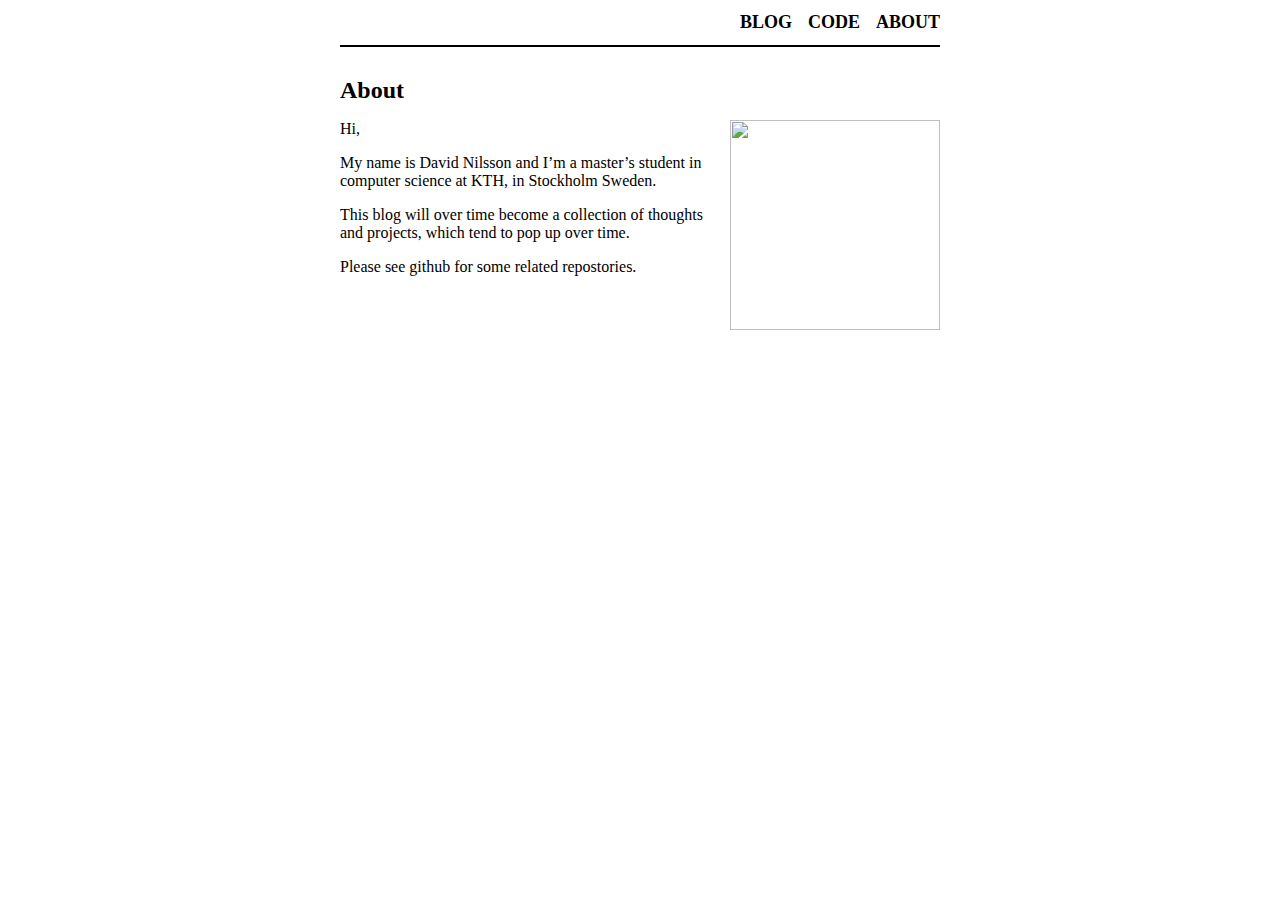
==== about.html @ 8aa20fd6 "Some updates" ====
<?xml version="1.0" encoding="UTF-8" ?>
<!DOCTYPE html PUBLIC "-//W3C//DTD XHTML 1.0 Strict//EN" "http://www.w3.org/TR/xhtml1/DTD/xhtml1-strict.dtd">
<html xmlns="http://www.w3.org/1999/xhtml" xml:lang="en" lang="en">
    <head>
        <meta http-equiv="Content-Type" content="text/html; charset=UTF-8" />
        <title>About</title>
        <link rel="stylesheet" type="text/css" href="./css/default.css" />
        <script type="text/javascript" src="http://cdn.mathjax.org/mathjax/latest/MathJax.js?config=TeX-AMS-MML_HTMLorMML"></script>
    </head>
    <body>
        <div id="header">
            <div id="navigation">
                <a href="./">Blog</a>
                <a href="https://github.com/davnils" target="_blank">Code</a>
                <a href="./about.html">About</a>
            </div>
        </div>

        <div id="content">
            <h1>About</h1>
            <p><img style="float: right; margin-left: 1em; width: 210px; height: 210px" src="images/me.jpg " /></p>
<p>Hi,</p>
<p>My name is David Nilsson and I’m a master’s student in computer science at KTH, in Stockholm Sweden.</p>
<p>This blog will over time become a collection of thoughts and projects, which tend to pop up over time.</p>
<p>Please see github for some related repostories.</p>
        </div>
    </body>
</html>
---- css/default.css ----
body{color:black;font-size:16px;margin:0px auto 0px auto;width:600px}div#header{border-bottom:2px solid black;margin-bottom:30px;padding:12px 0px 12px 0px}div#logo a{color:black;float:left;font-size:18px;font-weight:bold;text-decoration:none}div#header #navigation{text-align:right}div#header #navigation a{color:black;font-size:18px;font-weight:bold;margin-left:12px;text-decoration:none;text-transform:uppercase}div#footer{border-top:solid 2px black;color:#555;font-size:12px;margin-top:30px;padding:12px 0px 12px 0px;text-align:right}h1{font-size:24px}h2{font-size:20px}div.info{color:#555;font-size:14px;font-style:italic}div.post{margin-top:4em}div.box{width:10px;height:10px;border:1px;border-style:dotted;background-color:white;float:right}
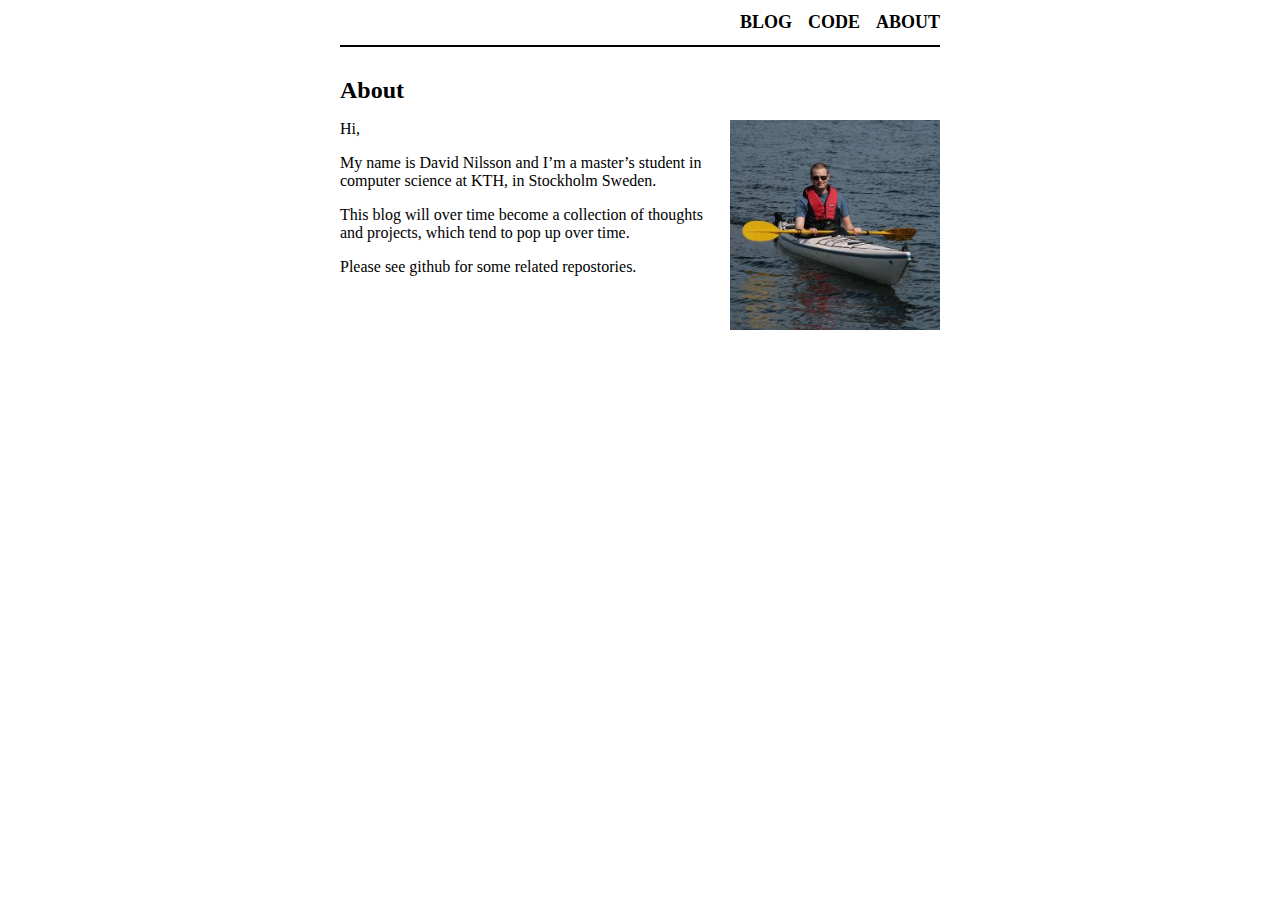
==== commit 62045957: "New post: Reliable SQL injections" ====
--- a/about.html
+++ b/about.html
@@ -5,7 +5,15 @@
         <meta http-equiv="Content-Type" content="text/html; charset=UTF-8" />
         <title>About</title>
         <link rel="stylesheet" type="text/css" href="./css/default.css" />
+
         <script type="text/javascript" src="http://cdn.mathjax.org/mathjax/latest/MathJax.js?config=TeX-AMS-MML_HTMLorMML"></script>
+        <script type="text/javascript">
+        MathJax.Hub.Config({
+          tex2jax: {
+            inlineMath: [ ['$','$'], ['\\(','\\)'] ]
+          }
+        });
+        </script>
     </head>
     <body>
         <div id="header">
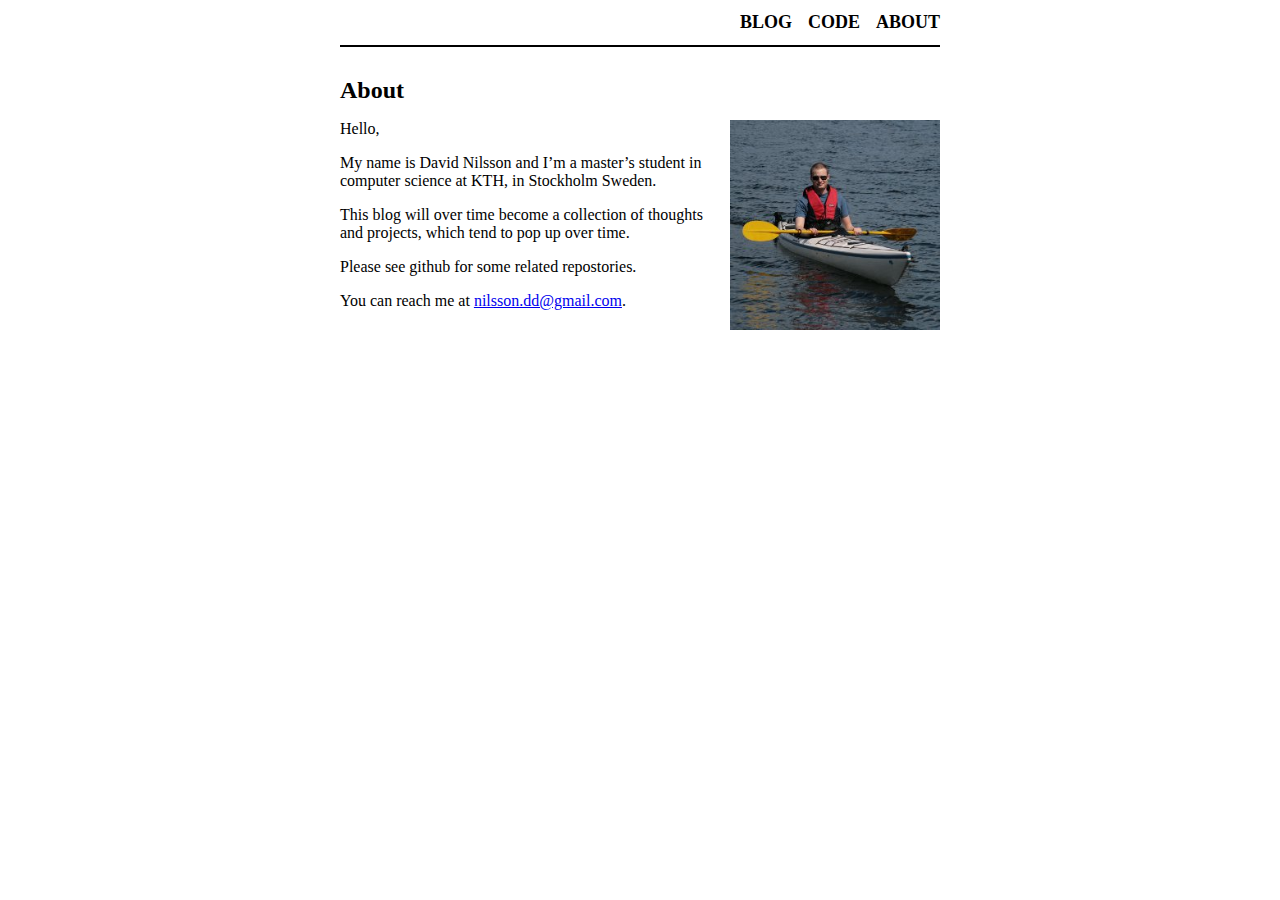
==== commit 93b3ac0c: "Update about page." ====
--- a/about.html
+++ b/about.html
@@ -27,10 +27,11 @@
         <div id="content">
             <h1>About</h1>
             <p><img style="float: right; margin-left: 1em; width: 210px; height: 210px" src="images/me.jpg " /></p>
-<p>Hi,</p>
+<p>Hello,</p>
 <p>My name is David Nilsson and I’m a master’s student in computer science at KTH, in Stockholm Sweden.</p>
 <p>This blog will over time become a collection of thoughts and projects, which tend to pop up over time.</p>
 <p>Please see github for some related repostories.</p>
+<p>You can reach me at <a href="mailto:nilsson.dd@gmail.com">nilsson.dd@gmail.com</a>.</p>
         </div>
     </body>
 </html>
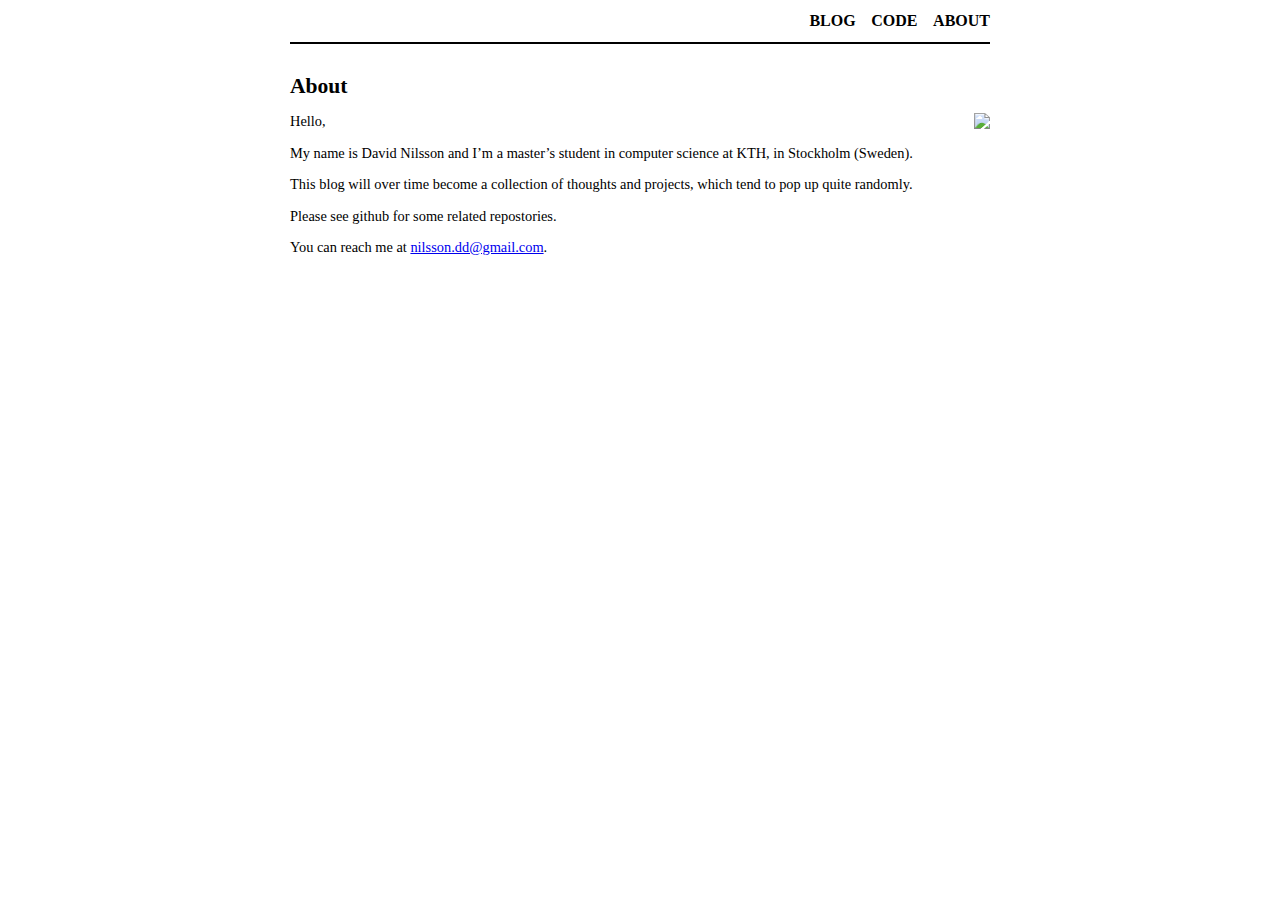
==== commit f71f7493: "New blog format." ====
--- a/about.html
+++ b/about.html
@@ -26,10 +26,10 @@
 
         <div id="content">
             <h1>About</h1>
-            <p><img style="float: right; margin-left: 1em; width: 210px; height: 210px" src="images/me.jpg " /></p>
+            <p><img style="float: right; margin-left: 1em" src="http://en.gravatar.com/userimage/24380044/66ca39c20235d41dc83326799fe04b91.jpg?size=180" /></p>
 <p>Hello,</p>
-<p>My name is David Nilsson and I’m a master’s student in computer science at KTH, in Stockholm Sweden.</p>
-<p>This blog will over time become a collection of thoughts and projects, which tend to pop up over time.</p>
+<p>My name is David Nilsson and I’m a master’s student in computer science at KTH, in Stockholm (Sweden).</p>
+<p>This blog will over time become a collection of thoughts and projects, which tend to pop up quite randomly.</p>
 <p>Please see github for some related repostories.</p>
 <p>You can reach me at <a href="mailto:nilsson.dd@gmail.com">nilsson.dd@gmail.com</a>.</p>
         </div>
--- a/css/default.css
+++ b/css/default.css
@@ -1 +1 @@
-body{color:black;font-size:16px;margin:0px auto 0px auto;width:600px}div#header{border-bottom:2px solid black;margin-bottom:30px;padding:12px 0px 12px 0px}div#logo a{color:black;float:left;font-size:18px;font-weight:bold;text-decoration:none}div#header #navigation{text-align:right}div#header #navigation a{color:black;font-size:18px;font-weight:bold;margin-left:12px;text-decoration:none;text-transform:uppercase}div#footer{border-top:solid 2px black;color:#555;font-size:12px;margin-top:30px;padding:12px 0px 12px 0px;text-align:right}h1{font-size:24px}h2{font-size:20px}div.info{color:#555;font-size:14px;font-style:italic}div.post{margin-top:4em}div.box{width:10px;height:10px;border:1px;border-style:dotted;background-color:white;float:right}+body{color:black;font-size:0.9em;margin:0px auto 0px auto;max-width:700px}div#header{border-bottom:2px solid black;margin-bottom:30px;padding:12px 0px 12px 0px}div#logo a{color:black;float:left;font-size:2em;font-weight:bold;text-decoration:none}div#header #navigation{text-align:right}div#header #navigation a{color:black;font-size:16px;font-weight:bold;margin-left:12px;text-decoration:none;text-transform:uppercase}div#footer{border-top:solid 2px black;color:#555;font-size:12px;margin-top:30px;padding:12px 0px 12px 0px;text-align:right}h1{font-size:1.5em}h2{font-size:1.2em}div.info{color:#555;font-size:14px;font-style:italic}div.post{margin-top:4em}div.box{width:10px;height:10px;border:1px;border-style:dotted;background-color:white;float:right}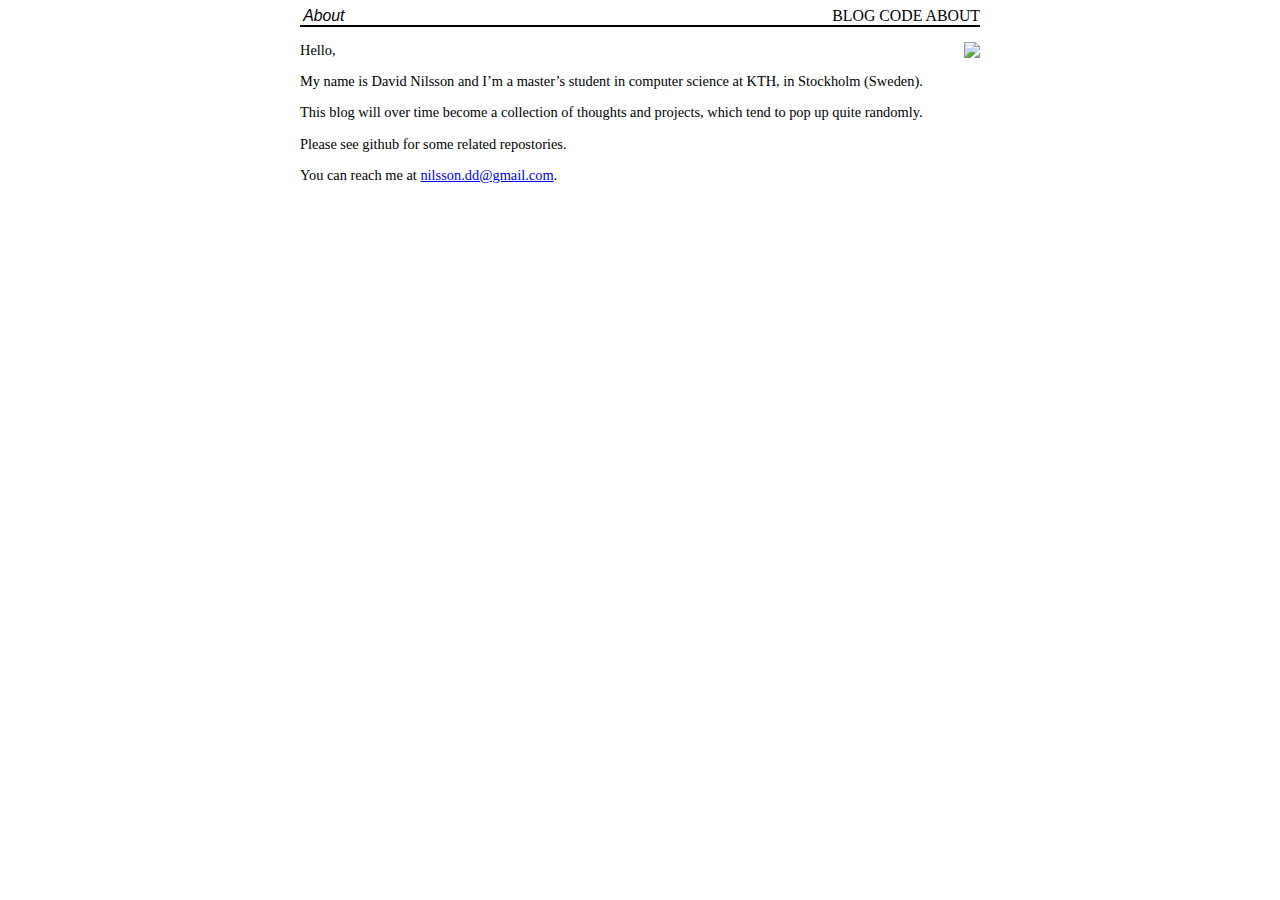
==== commit 24ea8108: "New layout." ====
--- a/about.html
+++ b/about.html
@@ -1,5 +1,7 @@
 <?xml version="1.0" encoding="UTF-8" ?>
+
 <!DOCTYPE html PUBLIC "-//W3C//DTD XHTML 1.0 Strict//EN" "http://www.w3.org/TR/xhtml1/DTD/xhtml1-strict.dtd">
+
 <html xmlns="http://www.w3.org/1999/xhtml" xml:lang="en" lang="en">
     <head>
         <meta http-equiv="Content-Type" content="text/html; charset=UTF-8" />
@@ -17,15 +19,15 @@
     </head>
     <body>
         <div id="header">
-            <div id="navigation">
+            <span id="title">About</span>
+            <span id="menu">
                 <a href="./">Blog</a>
                 <a href="https://github.com/davnils" target="_blank">Code</a>
                 <a href="./about.html">About</a>
-            </div>
+            </span>
         </div>
 
         <div id="content">
-            <h1>About</h1>
             <p><img style="float: right; margin-left: 1em" src="http://en.gravatar.com/userimage/24380044/66ca39c20235d41dc83326799fe04b91.jpg?size=180" /></p>
 <p>Hello,</p>
 <p>My name is David Nilsson and I’m a master’s student in computer science at KTH, in Stockholm (Sweden).</p>
--- a/css/default.css
+++ b/css/default.css
@@ -1 +1 @@
-body{color:black;font-size:0.9em;margin:0px auto 0px auto;max-width:700px}div#header{border-bottom:2px solid black;margin-bottom:30px;padding:12px 0px 12px 0px}div#logo a{color:black;float:left;font-size:2em;font-weight:bold;text-decoration:none}div#header #navigation{text-align:right}div#header #navigation a{color:black;font-size:16px;font-weight:bold;margin-left:12px;text-decoration:none;text-transform:uppercase}div#footer{border-top:solid 2px black;color:#555;font-size:12px;margin-top:30px;padding:12px 0px 12px 0px;text-align:right}h1{font-size:1.5em}h2{font-size:1.2em}div.info{color:#555;font-size:14px;font-style:italic}div.post{margin-top:4em}div.box{width:10px;height:10px;border:1px;border-style:dotted;background-color:white;float:right}+body{color:black;font-size:0.9em;margin:0px auto 0px auto;max-width:680px;padding:0.5em}div#header{border-bottom:2px solid black;padding-bottom:0px}div#header #title{font:1.1em arial,sans-serif;font-style:italic;padding-left:0.2em}div#header #menu{font-size:1.1em;text-transform:uppercase;text-align:right;float:right;height:100%}div#header #menu a{color:black;text-decoration:none}h1{font-size:1.5em}h2{font-size:1.1em}div.info{color:#555;font-size:14px;font-style:italic}div.post{margin-top:4em}div.box{width:10px;height:10px;border:2px;border-style:solid;background-color:white;float:right}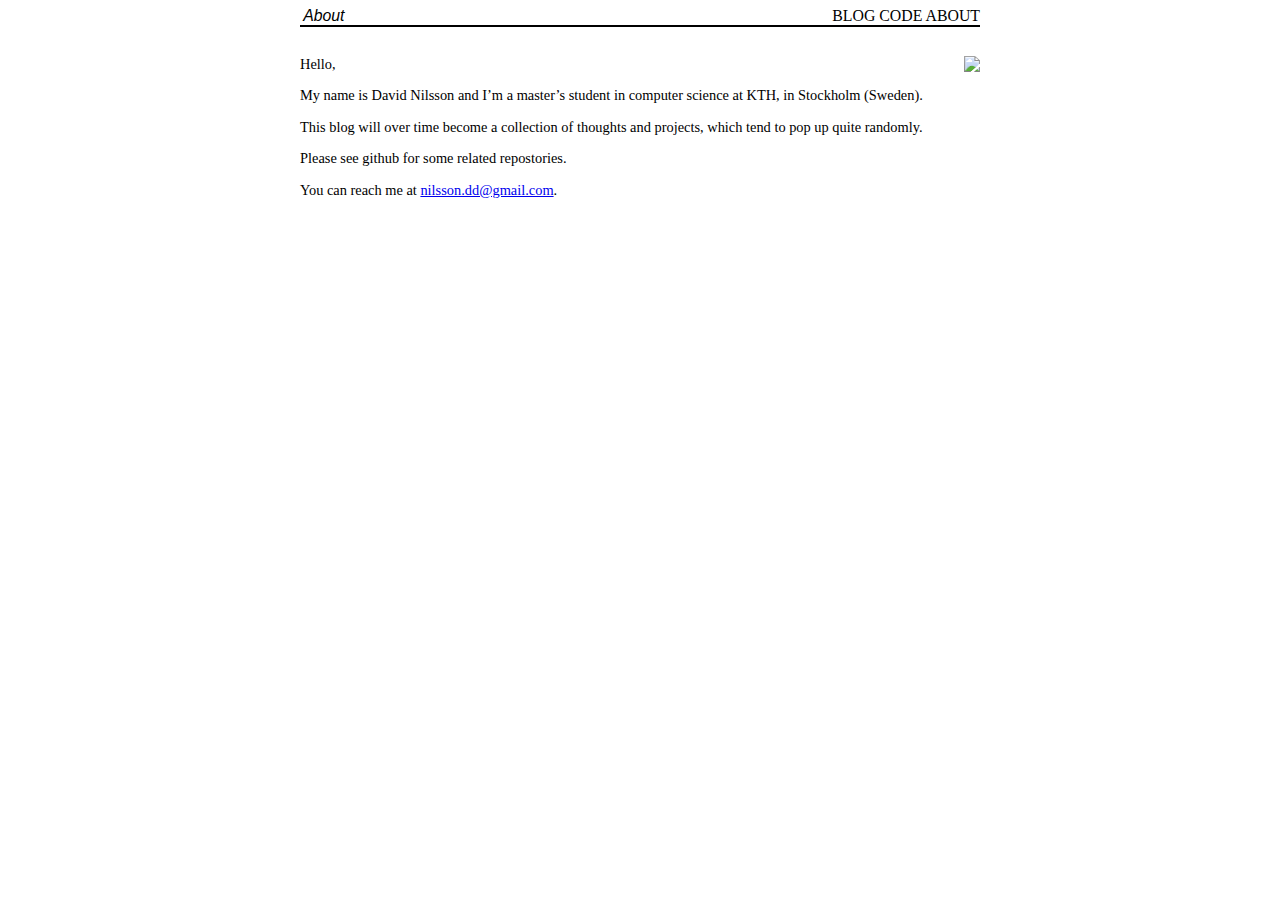
==== commit 4b6b0c3b: "Fix links and improve css." ====
--- a/about.html
+++ b/about.html
@@ -1,6 +1,6 @@
 <?xml version="1.0" encoding="UTF-8" ?>
 
-<!DOCTYPE html PUBLIC "-//W3C//DTD XHTML 1.0 Strict//EN" "http://www.w3.org/TR/xhtml1/DTD/xhtml1-strict.dtd">
+<!DOCTYPE html PUBLIC "-//W3C//DTD XHTML 1.0 Transitional//EN" "http://www.w3.org/TR/xhtml1/DTD/xhtml1-transitional.dtd">
 
 <html xmlns="http://www.w3.org/1999/xhtml" xml:lang="en" lang="en">
     <head>
--- a/css/default.css
+++ b/css/default.css
@@ -1 +1 @@
-body{color:black;font-size:0.9em;margin:0px auto 0px auto;max-width:680px;padding:0.5em}div#header{border-bottom:2px solid black;padding-bottom:0px}div#header #title{font:1.1em arial,sans-serif;font-style:italic;padding-left:0.2em}div#header #menu{font-size:1.1em;text-transform:uppercase;text-align:right;float:right;height:100%}div#header #menu a{color:black;text-decoration:none}h1{font-size:1.5em}h2{font-size:1.1em}div.info{color:#555;font-size:14px;font-style:italic}div.post{margin-top:4em}div.box{width:10px;height:10px;border:2px;border-style:solid;background-color:white;float:right}+body{color:black;font-size:0.9em;margin:0px auto 0px auto;max-width:680px;padding:0.5em}div#header{border-bottom:2px solid black;padding-bottom:0px;margin-bottom:2em}div#header #title{font:1.1em arial,sans-serif;font-style:italic;padding-left:0.2em}div#header #menu{font-size:1.1em;text-transform:uppercase;text-align:right;float:right;height:100%}div#header #menu a{color:black;text-decoration:none}h1{font-size:1.5em}h2{font-size:1.1em}#postTitle{color:black;text-decoration:none}div.info{color:#555;font-size:14px;font-style:italic}div.post{margin-bottom:4em}div.box{width:10px;height:10px;border:2px;border-style:solid;background-color:white;float:right}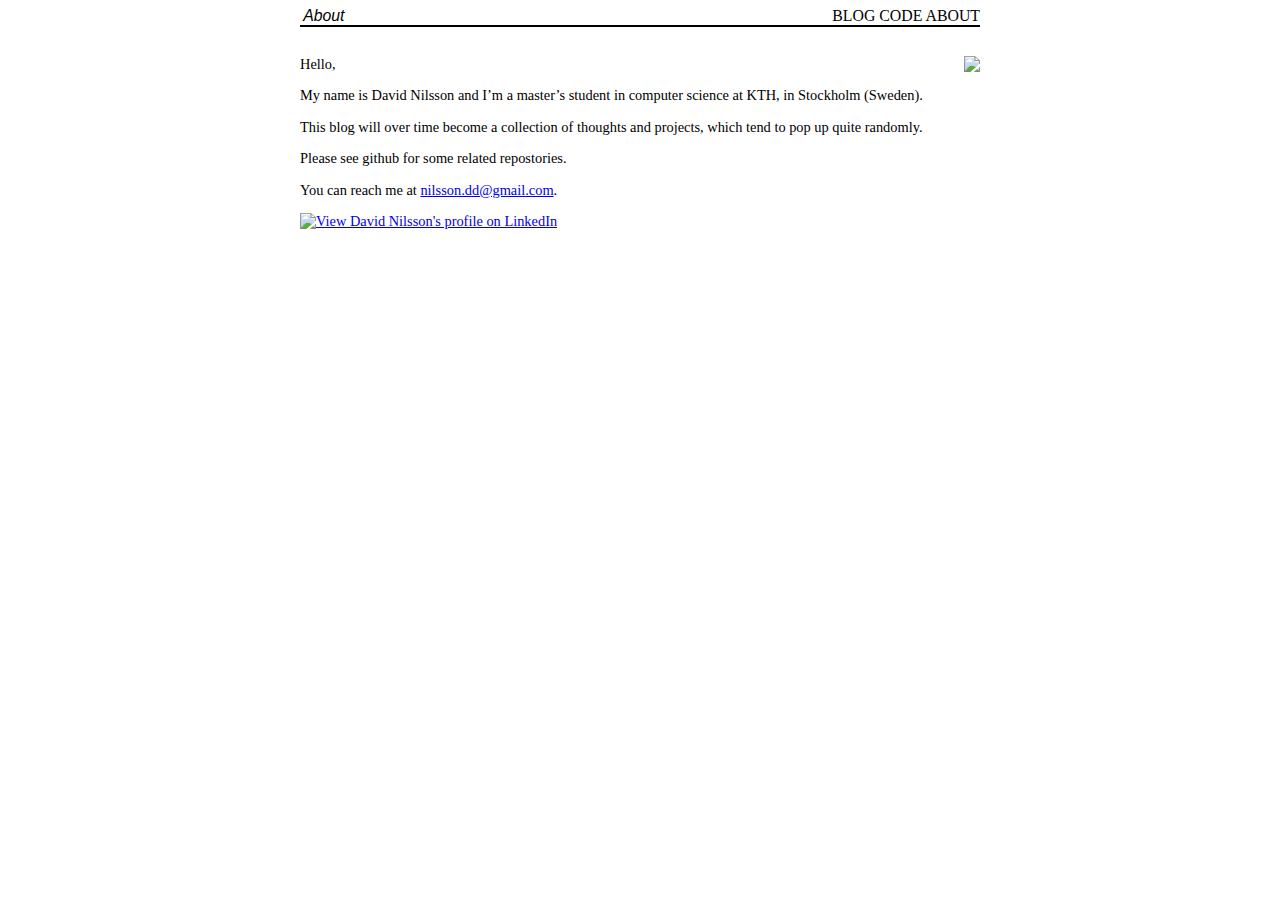
==== commit 7ebfc0ab: "Add LinkedIn button." ====
--- a/about.html
+++ b/about.html
@@ -34,6 +34,7 @@
 <p>This blog will over time become a collection of thoughts and projects, which tend to pop up quite randomly.</p>
 <p>Please see github for some related repostories.</p>
 <p>You can reach me at <a href="mailto:nilsson.dd@gmail.com">nilsson.dd@gmail.com</a>.</p>
+<p><a href="http://se.linkedin.com/pub/david-nilsson/12/471/747"> <img src="http://www.linkedin.com/img/webpromo/btn_profile_bluetxt_80x15.png" width="80" height="15" border="0" alt="View David Nilsson's profile on LinkedIn"> </a></p>
         </div>
     </body>
 </html>
